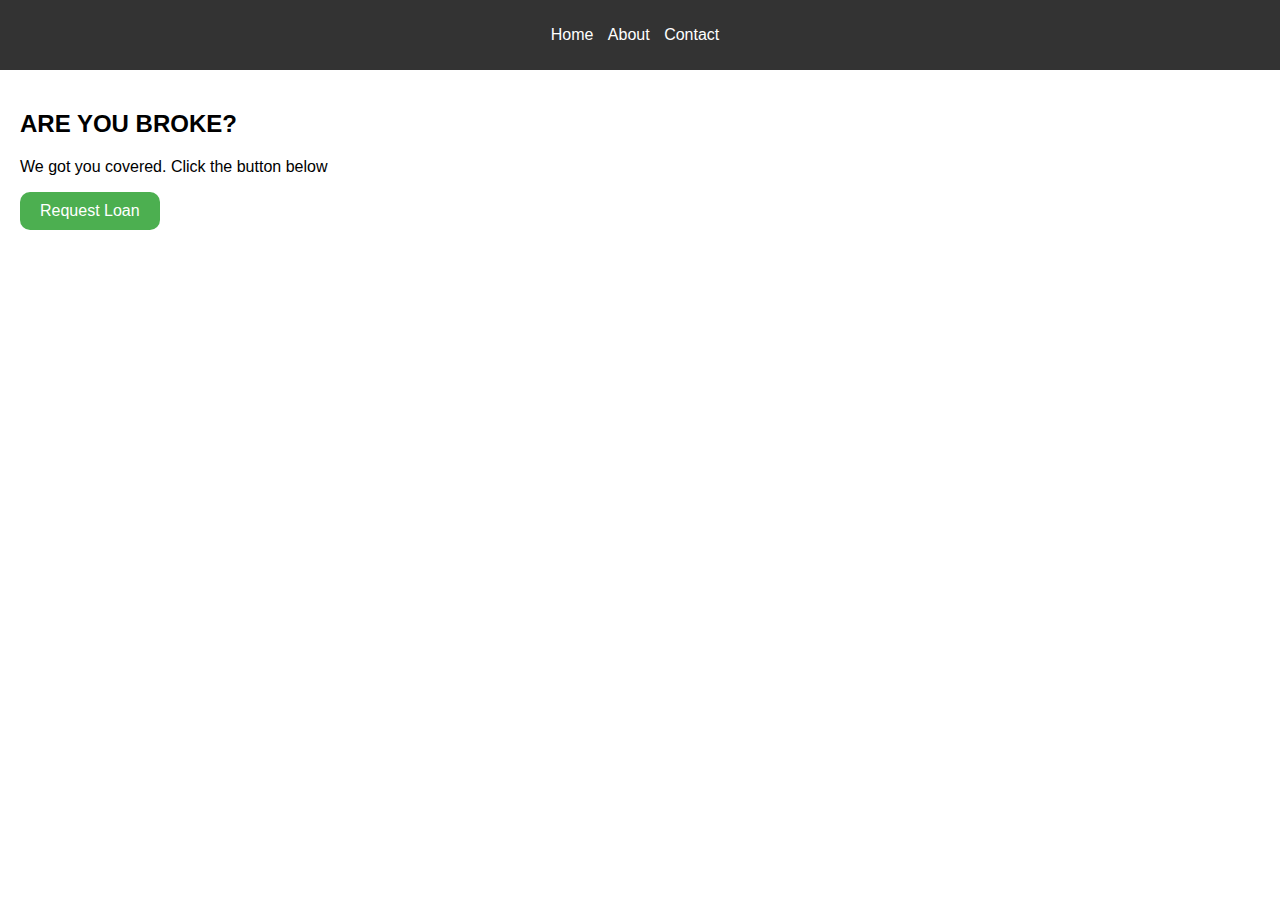
==== web/index.html @ 48d13099 "Merge pull request #1 from bbd-miniconomy-short-term-lender/feature/PageStartUp" ====
<!DOCTYPE html>
<html lang="en">
<head>
    <meta charset="UTF-8">
    <meta name="viewport" content="width=device-width, initial-scale=1.0">
    <title>Broke.com</title>
    <link rel="stylesheet" href="https://cdnjs.cloudflare.com/ajax/libs/font-awesome/5.15.3/css/all.min.css" integrity="sha512-X11T7cggHHRqF2y2TCWuS09OxPASdnozUYzcb5bFzRMH2S+0KiIVs8a3j5C1m3zNueLheI6znv0//tP/0l3M5A==" crossorigin="anonymous" referrerpolicy="no-referrer" />
    <link rel="stylesheet" href="css/styles.css">
</head>
<body>
    <header>
        <nav>
            <ul>
                <li><a href="#" onclick="navigateTo('home')">Home</a></li>
                <li><a href="#" onclick="navigateTo('about')">About</a></li>
                <li><a href="#" onclick="navigateTo('contact')">Contact</a></li>
            </ul>
        </nav>
    </header>
    <main id="content">
        <!-- Content will be loaded dynamically here -->
        <section id="home">
            <h2>ARE YOU BROKE?</h2>
            <p>We got you covered. Click the button below</p>
            <a href="#" class="btn request-loan-btn" onclick="toggleLoanProcess()">Request Loan</a>
            <div id="loanProcess" class="loan-process">
                <h3>Enter Loan Amount (Rands)</h3>
                <input type="number" id="loanAmount" value="0" step="100" min="0">
                <button onclick="submitLoanRequest()">Next</button>
            </div>
        </section>

        <section id="about">
            <h2>About Us</h2>
            <p>We do not have Hitman. Do not make us hire one. Please Pay on Time</p>
        </section>
        <section id="contact">
            <h2>Contact Us</h2>
            <ul>
                <li>
                    <i class="fas fa-envelope"></i> Email: <a href="mailto:shortTermLender@WeWillFindYou.com"> shortTermLender@WeWillFindYou.com</a>
                </li>
                <li>
                    <i class="fas fa-phone"></i> Phone Number: <a href="tel:+0724823234">072 482 3234</a>
                </li>
                <li>
                    <i class="fab fa-whatsapp"></i> Whatsapp: <a href="https://wa.me/27324351234">032 435 1234</a>
                </li>
            </ul>
        </section>
    </main>

    <script src="js/index.js"></script>
</body>
</html>
---- web/css/styles.css ----
/* Resetting and basic styling */
body {
  font-family: Arial, sans-serif;
  margin: 0;
  padding: 0;
}

header {
  background-color: #333;
  color: #fff;
  padding: 10px;
  text-align: center;
}

nav ul {
  list-style-type: none;
  padding: 0;
}

nav ul li {
  display: inline;
  margin-right: 10px;
}

nav ul li a {
  color: #fff;
  text-decoration: none;
}

nav ul li a:hover {
  text-decoration: underline;
  cursor: pointer;
}

main {
  padding: 20px;
}

#home {
  display: block;
}

#about, #contact {
  display: none;
}

/* Button styling */
.request-loan-btn {
  display: inline-block;
  padding: 10px 20px;
  background-color: #4CAF50;
  color: #fff;
  text-decoration: none;
  border-radius: 10px;
  transition: background-color 0.3s ease, box-shadow 0.3s ease;
}

.request-loan-btn:hover {
  background-color: #45a049;
  box-shadow: 0 4px 8px rgba(0,0,0,0.2);
}


/* Add styles for list items with icons */
ul {
  list-style-type: none;
  padding: 0;
}

ul li {
  margin-bottom: 10px;
  display: flex;
  align-items: center;
}

ul li i {
  margin-right: 10px;
}

/* Style for loan input */
.loan-input {
  display: none; /* Hidden by default */
  margin-top: 20px;
  border: 1px solid #ccc;
  padding: 10px;
  border-radius: 5px;
  background-color: #f9f9f9;
  width: 20%
}

.loan-input h3 {
  margin-top: 0;
  font-size: 18px;
  color: #333;
}

.loan-input input[type="number"] {
  width: 90%;
  padding: 10px;
  margin: 10px 0;
}

.loan-input button {
  background-color: #4CAF50;
  color: white;
  border: none;
  padding: 10px 20px;
  text-align: center;
  text-decoration: none;
  display: inline-block;
  font-size: 16px;
  margin: 5px;
  cursor: pointer;
  border-radius: 10px;
  transition: background-color 0.3s ease;
}

.loan-input button:hover {
  background-color: #45a049;
  box-shadow: 0 4px 8px rgba(0,0,0,0.2);
}

/* Style for loan process */
.loan-process {
  display: none; /* Hidden by default */
  margin-top: 20px;
  border: 1px solid #ccc;
  padding: 10px;
  border-radius: 10px;
  background-color: #f9f9f9;
  width: 20%
}

.loan-process h3 {
  margin-top: 0;
  font-size: 18px;
  color: #333;
}

.loan-process input[type="number"] {
  width: 90%;
  padding: 10px;
  margin: 10px 0;
  border-radius: 10px;
}

.loan-process button {
  background-color: #4CAF50;
  color: white;
  border: none;
  padding: 10px 20px;
  text-align: center;
  text-decoration: none;
  display: inline-block;
  font-size: 16px;
  margin: 5px;
  cursor: pointer;
  border-radius: 10px;
  transition: background-color 0.3s ease;
}

.loan-process button:hover {
  background-color: #45a049;
  box-shadow: 0 4px 8px rgba(0,0,0,0.2);
}
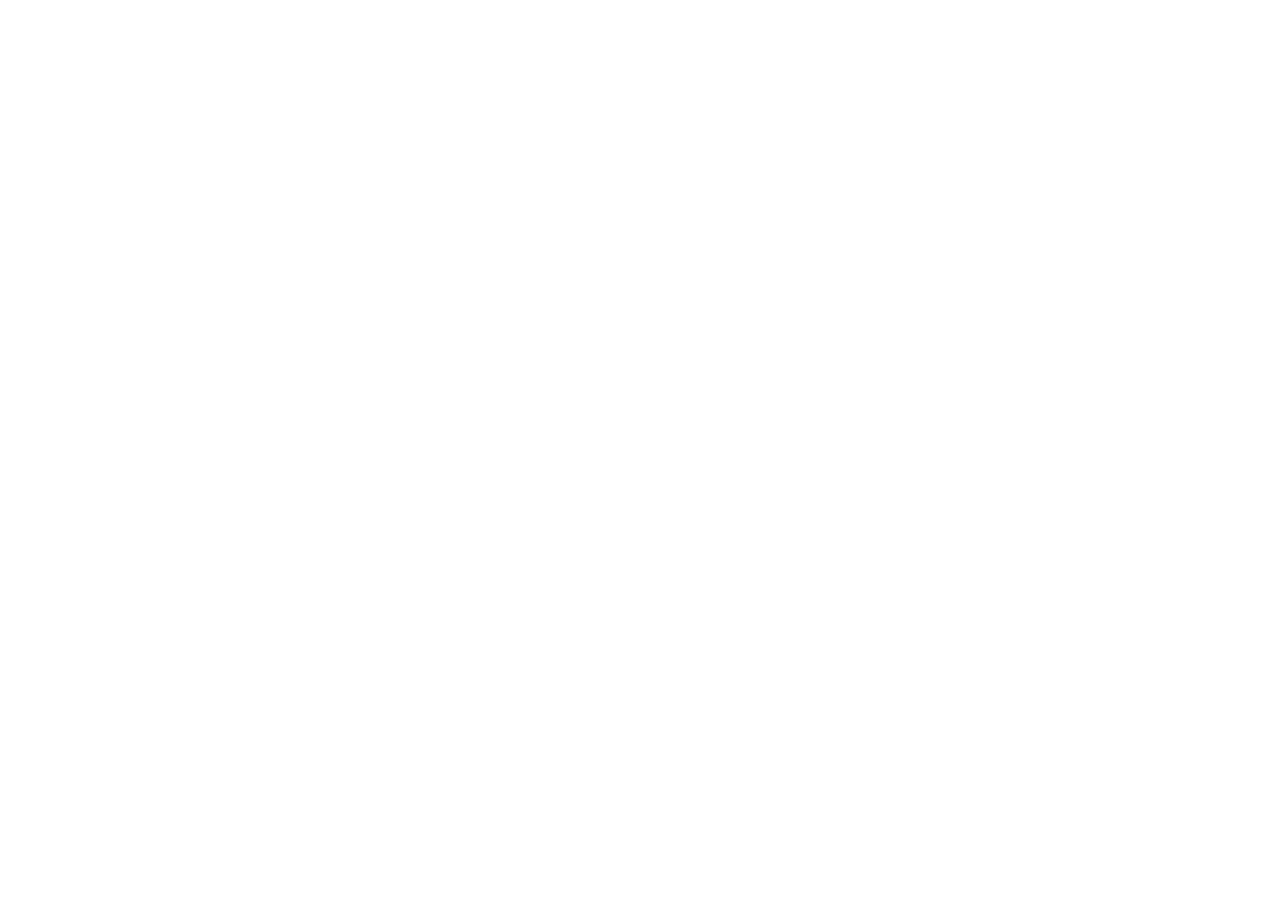
==== commit 0a136c37: "what whales can fly?" ====
--- a/web/index.html
+++ b/web/index.html
@@ -1,55 +1,52 @@
 <!DOCTYPE html>
 <html lang="en">
-<head>
-    <meta charset="UTF-8">
-    <meta name="viewport" content="width=device-width, initial-scale=1.0">
-    <title>Broke.com</title>
-    <link rel="stylesheet" href="https://cdnjs.cloudflare.com/ajax/libs/font-awesome/5.15.3/css/all.min.css" integrity="sha512-X11T7cggHHRqF2y2TCWuS09OxPASdnozUYzcb5bFzRMH2S+0KiIVs8a3j5C1m3zNueLheI6znv0//tP/0l3M5A==" crossorigin="anonymous" referrerpolicy="no-referrer" />
-    <link rel="stylesheet" href="css/styles.css">
-</head>
-<body>
+  <head>
+    <meta charset="UTF-8" />
+    <meta name="viewport" content="width=device-width, initial-scale=1.0" />
+    <link rel="stylesheet" href="css/styles.css" />
+    <title>Loanify Admin Portal</title>
+
+    <script type="module" src="js/index.js" defer></script>
+  </head>
+  <body>
     <header>
-        <nav>
-            <ul>
-                <li><a href="#" onclick="navigateTo('home')">Home</a></li>
-                <li><a href="#" onclick="navigateTo('about')">About</a></li>
-                <li><a href="#" onclick="navigateTo('contact')">Contact</a></li>
-            </ul>
-        </nav>
+      <section id="titleHeader">
+        <img id="logoHeader" src="assets/favicon.png" alt="" />
+        <h2>Loanify: Admin Portal</h2>
+      </section>
+      <section id="userOptionsHeader">
+        <button id="logoutButtonHeader">Logout</button>
+        <p id="userNameHeader">user</p>
+      </section>
     </header>
-    <main id="content">
-        <!-- Content will be loaded dynamically here -->
-        <section id="home">
-            <h2>ARE YOU BROKE?</h2>
-            <p>We got you covered. Click the button below</p>
-            <a href="#" class="btn request-loan-btn" onclick="toggleLoanProcess()">Request Loan</a>
-            <div id="loanProcess" class="loan-process">
-                <h3>Enter Loan Amount (Rands)</h3>
-                <input type="number" id="loanAmount" value="0" step="100" min="0">
-                <button onclick="submitLoanRequest()">Next</button>
-            </div>
-        </section>
-
-        <section id="about">
-            <h2>About Us</h2>
-            <p>We do not have Hitman. Do not make us hire one. Please Pay on Time</p>
-        </section>
-        <section id="contact">
-            <h2>Contact Us</h2>
-            <ul>
-                <li>
-                    <i class="fas fa-envelope"></i> Email: <a href="mailto:shortTermLender@WeWillFindYou.com"> shortTermLender@WeWillFindYou.com</a>
-                </li>
-                <li>
-                    <i class="fas fa-phone"></i> Phone Number: <a href="tel:+0724823234">072 482 3234</a>
-                </li>
-                <li>
-                    <i class="fab fa-whatsapp"></i> Whatsapp: <a href="https://wa.me/27324351234">032 435 1234</a>
-                </li>
-            </ul>
-        </section>
+    <main id="contentContainer">
+      <section id="dashboardContainer">
+        <h1>Admin Dashboard</h1>
+        <div class="pannels">
+          <div class="interest-rate-metric" data-percent="12">
+            <p class="pannelDescription">Current Lending Rate</p>
+          </div>
+          <div class="radial-dial">
+            <div class="dial" id="dial" data-percent="34"></div>
+            <p class="pannelDescription">Repayment Progress</p>
+          </div>
+        </div>
+        <div id="dashTable">
+          <table id="loanTableBody">
+            <thead>
+              <tr>
+                <th>Client ID</th>
+                <th>Client Name</th>
+                <th>Loan Amount</th>
+                <th>Interest Rate</th>
+                <th>Loan Term</th>
+                <th>Status</th>
+              </tr>
+            </thead>
+            <tbody></tbody>
+          </table>
+        </div>
+      </section>
     </main>
-
-    <script src="js/index.js"></script>
-</body>
+  </body>
 </html>
--- a/web/css/styles.css
+++ b/web/css/styles.css
@@ -1,165 +1,184 @@
-/* Resetting and basic styling */
-body {
+:root {
+  /* -clr-lt Light Colour Theme */
+  --shadow-clr-lt: #6b6b6b;
+  --highlight-clr-lt: #d4d4d4;
+  --background-clr-lt: #f8f8f8;
+  --header-background-clr-lt: #7eaf83;
+  --text-clr-lt: #1b573a;
+  --metric-clr-lt: #4b9b58;
+}
+
+* {
   font-family: Arial, sans-serif;
   margin: 0;
   padding: 0;
 }
 
-header {
-  background-color: #333;
-  color: #fff;
-  padding: 10px;
-  text-align: center;
+body {
+  display: flex;
+  flex-direction: column;
+  align-items: center;
+  height: 100vh;
+  width: 100vw;
+  gap: 1rem;
+  background-color: var(--background-clr-lt);
+  color: var(--text-clr-lt);
 }
 
-nav ul {
-  list-style-type: none;
-  padding: 0;
+header {
+  display: flex;
+  flex-direction: row;
+  align-items: center;
+  justify-content: space-between;
+  margin-bottom: 1rem;
+  background-color: var(--header-background-clr-lt);
+  width: 100%;
+  height: 7rem;
 }
 
-nav ul li {
-  display: inline;
-  margin-right: 10px;
+#titleHeader {
+  display: flex;
+  flex-direction: row;
+  align-items: center;
+  justify-content: center;
+  height: 100%;
+  padding: 1rem;
+  gap: 1rem;
 }
 
-nav ul li a {
-  color: #fff;
-  text-decoration: none;
+#userOptionsHeader {
+  display: flex;
+  flex-direction: column;
+  align-items: center;
+  justify-content: center;
+  height: 100%;
+  padding: 1rem;
+  gap: 0.1rem;
 }
 
-nav ul li a:hover {
-  text-decoration: underline;
-  cursor: pointer;
+#logoHeader {
+  height: 70%;
+  aspect-ratio: 1;
 }
 
-main {
-  padding: 20px;
+#logoutButtonHeader {
+  border-radius: 50%;
+  width: 3rem;
+  height: 3rem;
 }
 
-#home {
-  display: block;
+#contentContainer {
+  display: flex;
+  flex-direction: column;
+  align-items: center;
+  justify-content: start;
+  width: 90%;
+  height: 100%;
 }
 
-#about, #contact {
-  display: none;
+#dashboardContainer {
+  display: flex;
+  flex-direction: column;
+  background-color: #fff;
+  padding: 1rem;
+  border-radius: 0.5rem;
+  box-shadow: 0 0 1rem rgba(0, 0, 0, 0.1);
+  width: 100%;
 }
 
-/* Button styling */
-.request-loan-btn {
-  display: inline-block;
-  padding: 10px 20px;
-  background-color: #4CAF50;
-  color: #fff;
-  text-decoration: none;
-  border-radius: 10px;
-  transition: background-color 0.3s ease, box-shadow 0.3s ease;
+table {
+  width: 100%;
+  border-collapse: collapse;
+  margin: 1.5rem 0;
 }
 
-.request-loan-btn:hover {
-  background-color: #45a049;
-  box-shadow: 0 4px 8px rgba(0,0,0,0.2);
+thead {
+  position: sticky;
+  top: 0;
+  background-color: #f2f2f2;
+  z-index: 1;
 }
 
-
-/* Add styles for list items with icons */
-ul {
-  list-style-type: none;
-  padding: 0;
+#dashTable {
+  max-height: 40vh; /* Adjust this value as needed */
+  overflow-y: auto; /* Enables vertical scrolling */
 }
 
-ul li {
-  margin-bottom: 10px;
+table,
+th,
+td {
+  border: 0.1rem solid #ddd;
+}
+
+th,
+td {
+  padding: 1rem;
+  text-align: left;
+}
+
+th {
+  background-color: #f2f2f2;
+}
+
+tr:nth-child(even) {
+  background-color: #f9f9f9;
+}
+
+.radial-dial {
   display: flex;
+  justify-content: center;
+  align-items: center;
+  margin: 2rem 0;
+  flex-direction: column;
+  gap: 1rem;
+}
+
+.dial {
+  width: 9rem;
+  height: 9rem;
+  background: conic-gradient(var(--metric-clr-lt) var(--percent), #ddd 0);
+  border-radius: 50%;
+  display: flex;
+  justify-content: center;
   align-items: center;
 }
 
-ul li i {
-  margin-right: 10px;
+.dial::after {
+  content: attr(data-percent) "%";
+  position: absolute;
+  display: flex;
+  justify-content: center;
+  align-items: center;
+  width: 7rem;
+  height: 7rem;
+  background: #fff;
+  border-radius: 50%;
+  font-size: 1.5em;
+  font-weight: bold;
+  color: var(--metric-clr-lt);
 }
 
-/* Style for loan input */
-.loan-input {
-  display: none; /* Hidden by default */
-  margin-top: 20px;
-  border: 1px solid #ccc;
-  padding: 10px;
-  border-radius: 5px;
-  background-color: #f9f9f9;
-  width: 20%
+.interest-rate-metric::before {
+  content: attr(data-percent) "%";
+  display: flex;
+  justify-content: center;
+  align-items: center;
+  font-size: 5em;
+  font-weight: bold;
+  color: var(--metric-clr-lt);
 }
 
-.loan-input h3 {
-  margin-top: 0;
-  font-size: 18px;
-  color: #333;
+.pannels {
+  display: flex;
+  flex-direction: row;
+  align-content: flex-start;
+  justify-content: space-evenly;
+  height: 100%;
+  width: 100%;
+  gap: 1rem;
+  align-items: center;
 }
 
-.loan-input input[type="number"] {
-  width: 90%;
-  padding: 10px;
-  margin: 10px 0;
+.pannelDescription {
+  font-weight: bold;
 }
-
-.loan-input button {
-  background-color: #4CAF50;
-  color: white;
-  border: none;
-  padding: 10px 20px;
-  text-align: center;
-  text-decoration: none;
-  display: inline-block;
-  font-size: 16px;
-  margin: 5px;
-  cursor: pointer;
-  border-radius: 10px;
-  transition: background-color 0.3s ease;
-}
-
-.loan-input button:hover {
-  background-color: #45a049;
-  box-shadow: 0 4px 8px rgba(0,0,0,0.2);
-}
-
-/* Style for loan process */
-.loan-process {
-  display: none; /* Hidden by default */
-  margin-top: 20px;
-  border: 1px solid #ccc;
-  padding: 10px;
-  border-radius: 10px;
-  background-color: #f9f9f9;
-  width: 20%
-}
-
-.loan-process h3 {
-  margin-top: 0;
-  font-size: 18px;
-  color: #333;
-}
-
-.loan-process input[type="number"] {
-  width: 90%;
-  padding: 10px;
-  margin: 10px 0;
-  border-radius: 10px;
-}
-
-.loan-process button {
-  background-color: #4CAF50;
-  color: white;
-  border: none;
-  padding: 10px 20px;
-  text-align: center;
-  text-decoration: none;
-  display: inline-block;
-  font-size: 16px;
-  margin: 5px;
-  cursor: pointer;
-  border-radius: 10px;
-  transition: background-color 0.3s ease;
-}
-
-.loan-process button:hover {
-  background-color: #45a049;
-  box-shadow: 0 4px 8px rgba(0,0,0,0.2);
-}
